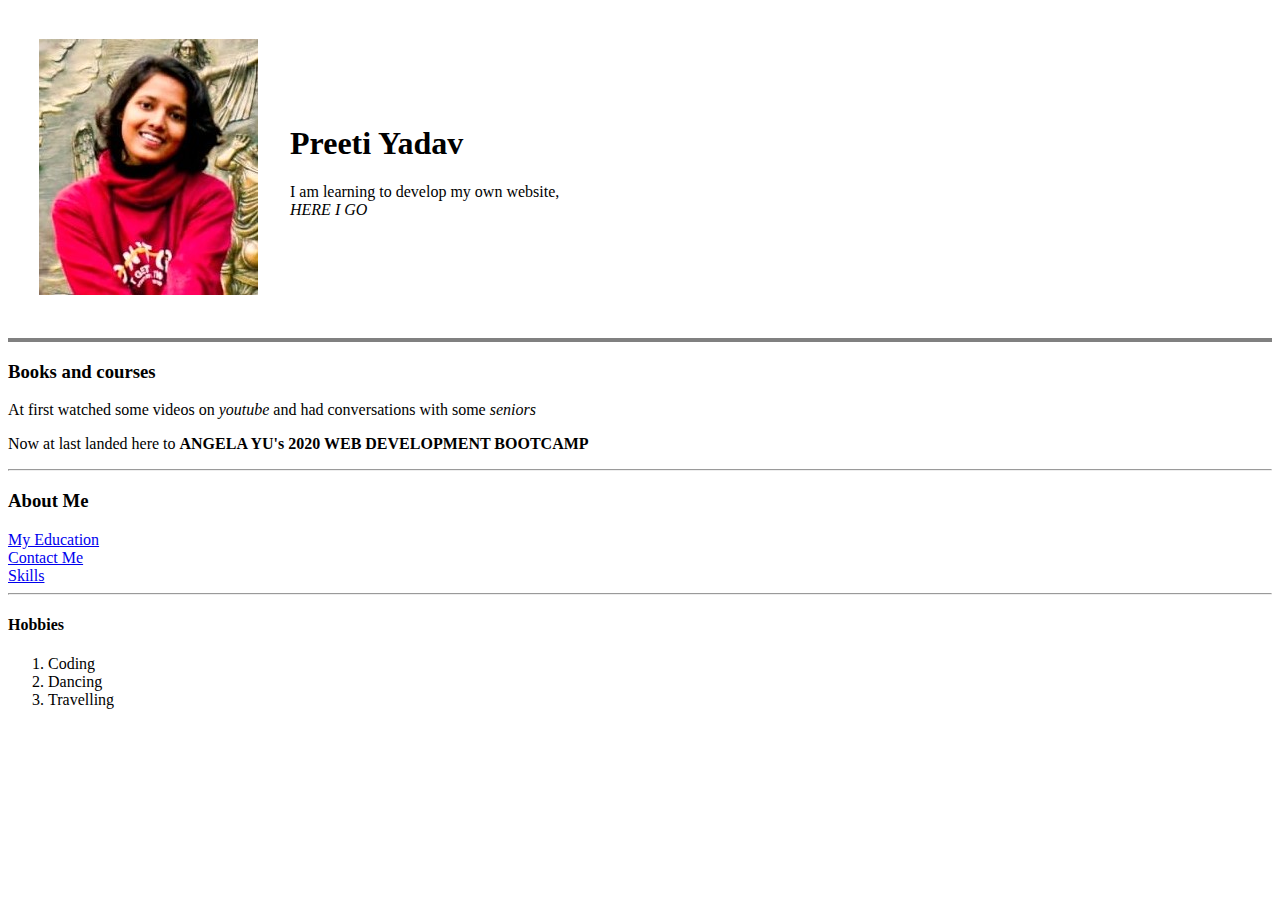
==== index.html @ dadf0ed2 "Initial website files" ====
<!DOCTYPE html>
<html lang="en" dir="ltr">

<head>
  <meta charset="utf-8">
  <title>✧Preeti's Personal Site</title>
</head>

<body>
  <table cellspacing="30">
    <tr>
      <td><img src="preeti_y.jpeg" alt="bad luck"></td>
      <td><h1>Preeti Yadav</h1>

      <p>I am learning to develop my own website, <em> <br>HERE I GO</em> </p></td>
    </tr>
  </table>

  <hr size=4 noshade>
  <h3>Books and courses</h3>
  <p> At first watched some videos on <em>youtube</em> and had conversations with some <em>seniors</em></p>
  <p>Now at last landed here to  <strong>ANGELA YU's 2020 WEB DEVELOPMENT BOOTCAMP</strong></p>
<hr>
<h3> About Me</h3>
  <a href="edu.html">My Education</a>
  <br>
  <a href="contact.html">Contact Me</a>
  <br>
  <a href="skills.html">Skills</a>
<hr>
  <h4>Hobbies</h4>

  <ol>
    <li>Coding</li>
    <li>Dancing</li>
    <li>Travelling</li>
  </ol>
</body>

</html>
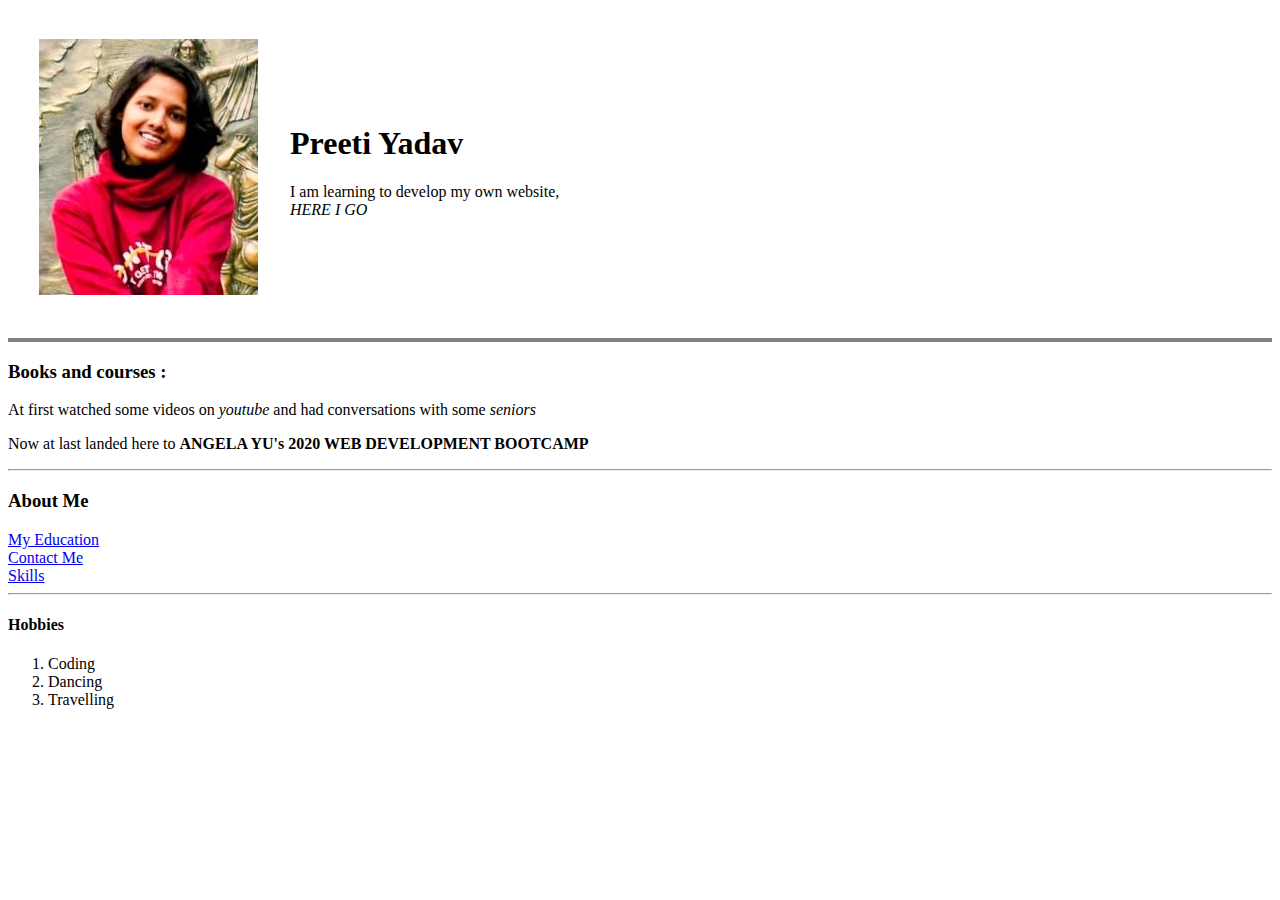
==== commit d7f41855: "added sections and class for css file" ====
--- a/index.html
+++ b/index.html
@@ -4,9 +4,11 @@
 <head>
   <meta charset="utf-8">
   <title>✧Preeti's Personal Site</title>
+  <link rel="stylesheet" href="style.css">
 </head>
 
 <body>
+  <section class="head">
   <table cellspacing="30">
     <tr>
       <td><img src="preeti_y.jpeg" alt="bad luck"></td>
@@ -15,26 +17,38 @@
       <p>I am learning to develop my own website, <em> <br>HERE I GO</em> </p></td>
     </tr>
   </table>
+</section>
 
-  <hr size=4 noshade>
-  <h3>Books and courses</h3>
+<hr size=4 noshade>
+<section class="body">
+  <h3>Books and courses :</h3>
   <p> At first watched some videos on <em>youtube</em> and had conversations with some <em>seniors</em></p>
   <p>Now at last landed here to  <strong>ANGELA YU's 2020 WEB DEVELOPMENT BOOTCAMP</strong></p>
+</section>
 <hr>
+
+<section class="about">
 <h3> About Me</h3>
   <a href="edu.html">My Education</a>
   <br>
   <a href="contact.html">Contact Me</a>
   <br>
   <a href="skills.html">Skills</a>
+  
+</section>
+
 <hr>
-  <h4>Hobbies</h4>
+
+<section class="hobby">
+<h4>Hobbies</h4>
 
   <ol>
     <li>Coding</li>
     <li>Dancing</li>
     <li>Travelling</li>
   </ol>
+</section>
 </body>
 
 </html>
+
